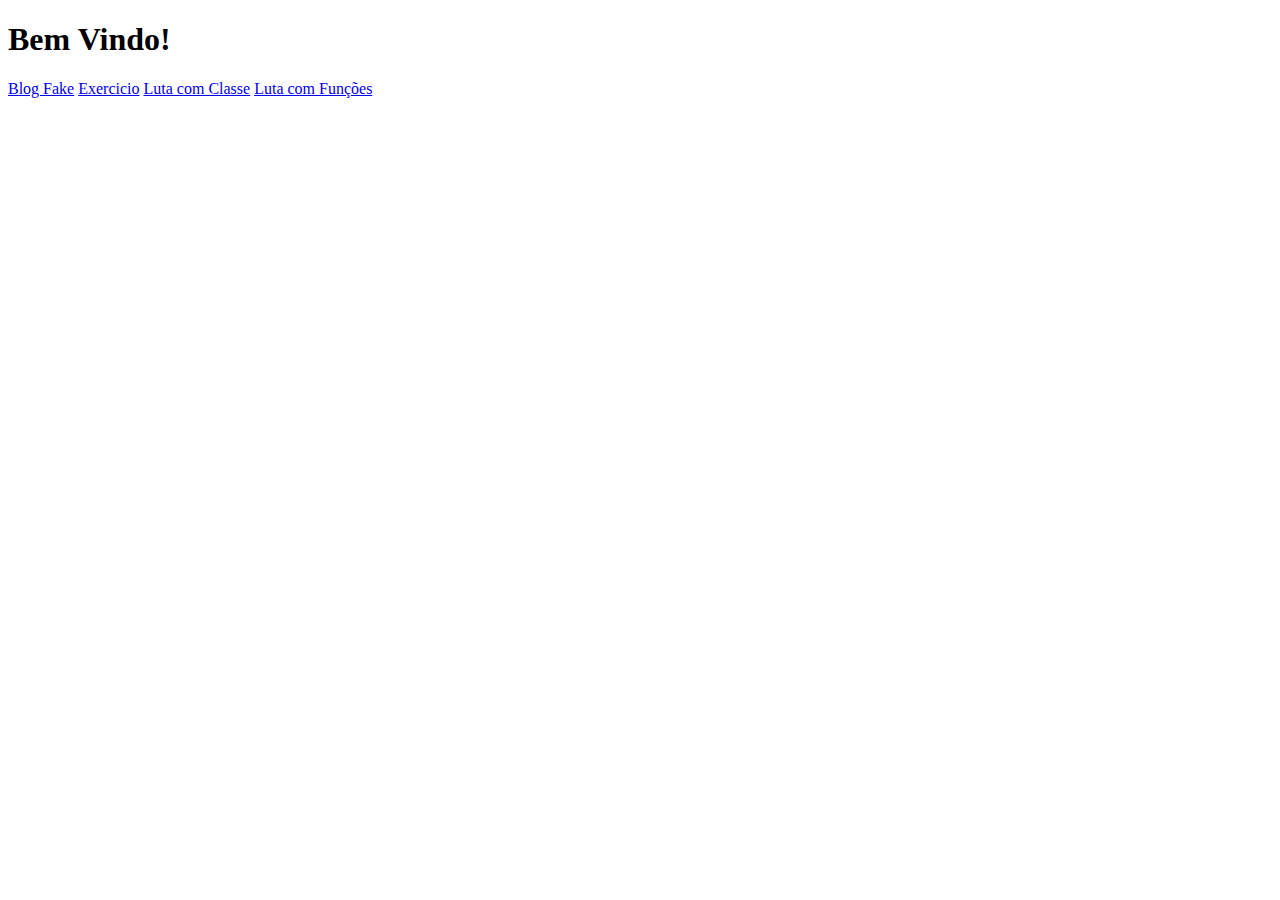
==== index.html @ 0bb51bd0 "Criei o index.html" ====
<!DOCTYPE html>
<html lang="pt-br">
<head>
    <meta charset="UTF-8">
    <meta name="viewport" content="width=device-width, initial-scale=1.0">
    <title>Lucas Cazita - GitHub</title>
</head>
<body>
    <h1>Bem Vindo!</h1>

    <a href="/blogFake/index.html">Blog Fake</a>
    <a href="/exercicio1/index.html">Exercicio</a>
    <a href="/luta - classes/index.html">Luta com Classe</a>
    <a href="/luta - funcional/">Luta com Funções</a>
</body>
</html>
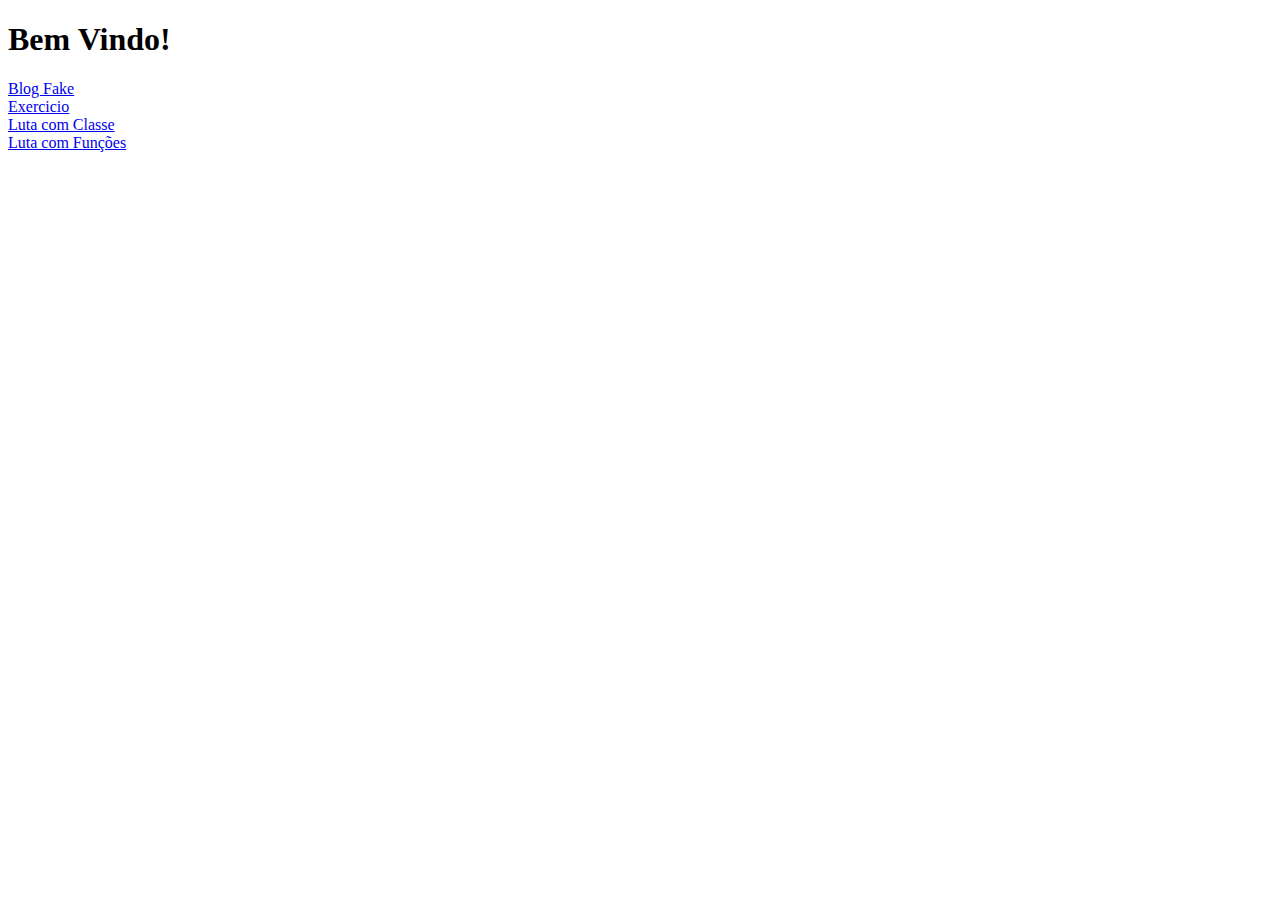
==== commit 060e955c: "Alterei o index" ====
--- a/index.html
+++ b/index.html
@@ -8,9 +8,9 @@
 <body>
     <h1>Bem Vindo!</h1>
 
-    <a href="/blogFake/index.html">Blog Fake</a>
-    <a href="/exercicio1/index.html">Exercicio</a>
-    <a href="/luta - classes/index.html">Luta com Classe</a>
-    <a href="/luta - funcional/">Luta com Funções</a>
+    <a href="/blogFake/index.html">Blog Fake</a><br>
+    <a href="/exercicio1/index.html">Exercicio</a><br>
+    <a href="/luta - classes/index.html">Luta com Classe</a><br>
+    <a href="/luta - funcional/">Luta com Funções</a><br>
 </body>
 </html>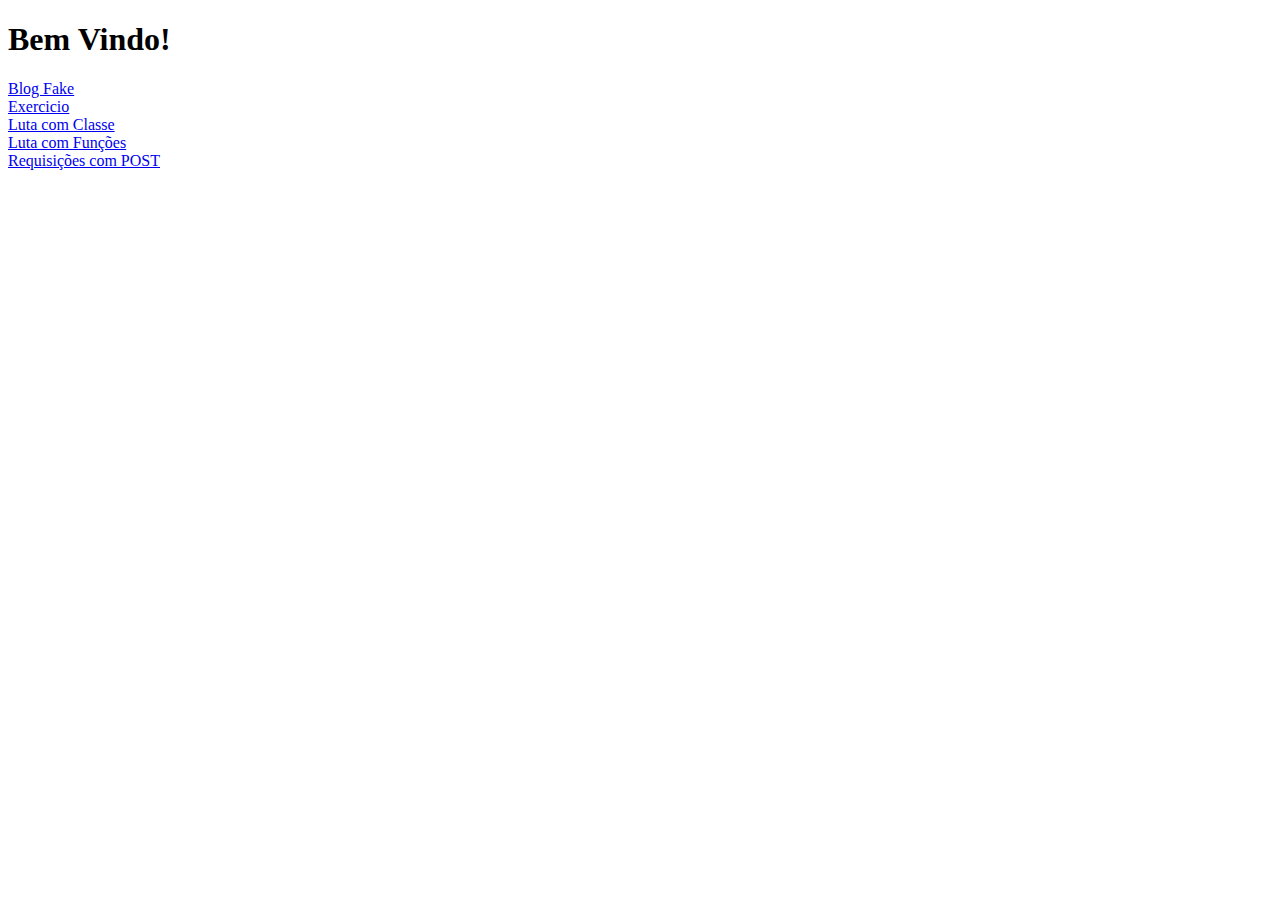
==== commit e49bd74d: "Criei o Projeto Bateria" ====
--- a/index.html
+++ b/index.html
@@ -12,5 +12,6 @@
     <a href="/exercicio1/index.html">Exercicio</a><br>
     <a href="/luta - classes/index.html">Luta com Classe</a><br>
     <a href="/luta - funcional/">Luta com Funções</a><br>
+    <a href="/requisicoes01/">Requisições com POST</a><br>
 </body>
 </html>